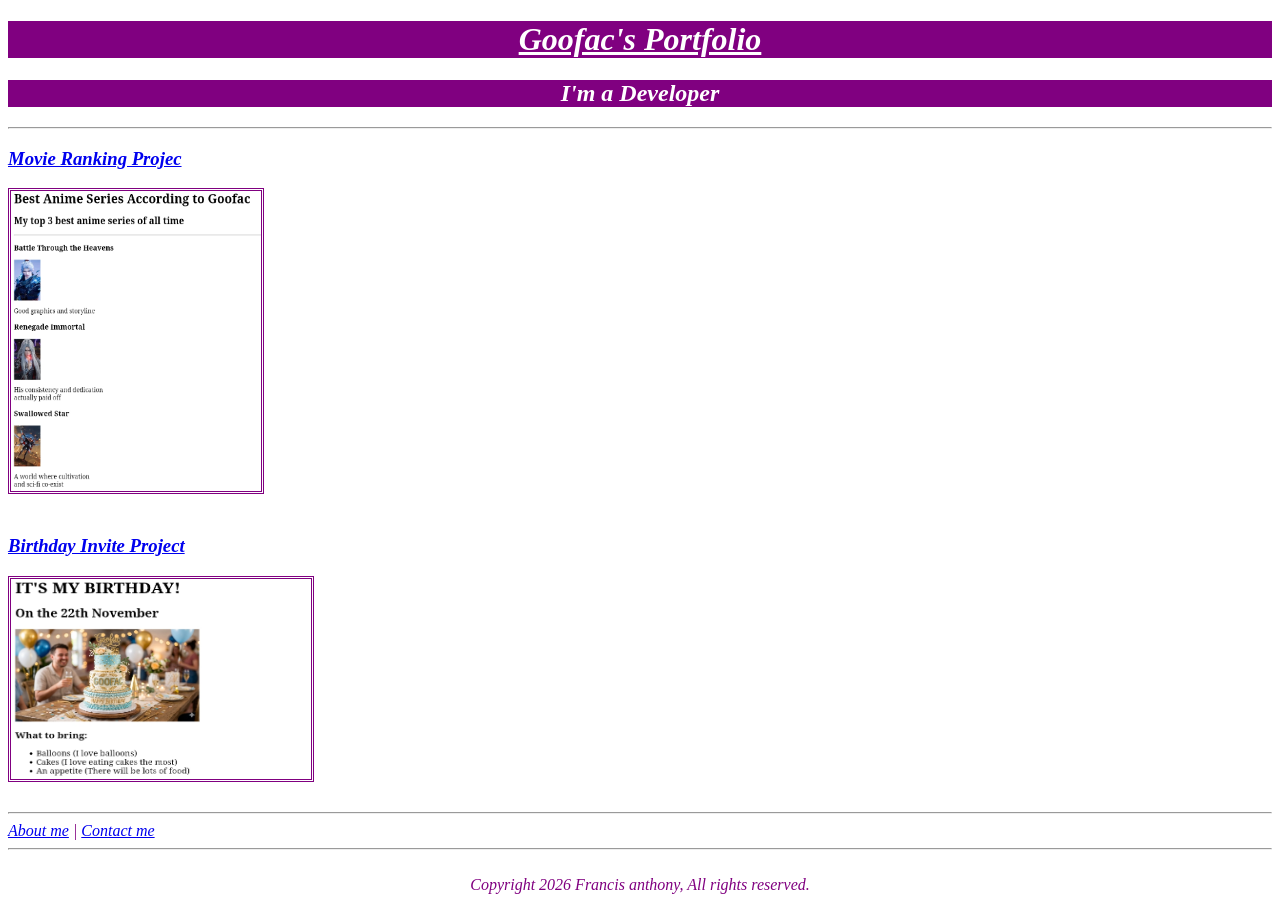
==== index.html @ a476af53 "Add files via upload" ====
<!DOCTYPE html>
<html lang="en">
    <head>
        <meta name="viewport" content="width=device-width, initial-scale=1.0">
        <meta charset="UTF-8">
        <link rel="stylesheet" href="style.css">
        <title>My Portfolio</title>
    </head>
    <body class="body">
        <h1 class="g">Goofac's Portfolio</h1>
        <h2 class="i">I'm a Developer</h2>
        <hr>
        <a href="./Public/movie ranking.html"><h3>Movie Ranking Projec</h3></a> 
        <img class="m" src="./Images/movie.png" width="250" height="300" alt="screenshot of movies"> <br> <br>
        <a href="./Public/birthday invite.html"><h3>Birthday Invite Project</h3></a>
        <img class="b" src="/Images/birth.png" width="300" height="200" alt="screenshot of a birthday invite">
        <br> <br>
        <hr>
        

        <a href="./Public/about.html">About me</a> 
        |
        <a class="contact" href="./Public/contact.html">Contact me</a><hr> <br>
        <footer class="foot">
            Copyright 2026 Francis anthony, All rights reserved. 
        </footer>
    </body>
</html>
---- style.css ----
.body{
    background: #fff;
    color: purple;
    font-style: italic;
    text-align: left;
    
    ;
}
   .g{
    text-align: center;
    text-decoration: underline;
    background: purple;
    color: #fff;
}

   .i{
    text-align: center;
    background: purple;
    color: #fff
    
}
.m{
    border-radius:;
    border-style: double;
    
}
.b{
    border-radius: ;
    border-style: double;
}
.about{
    text-align: center;
}
.contact{
    text-align: center;
    
}
.foot{
    text-align: center;
}
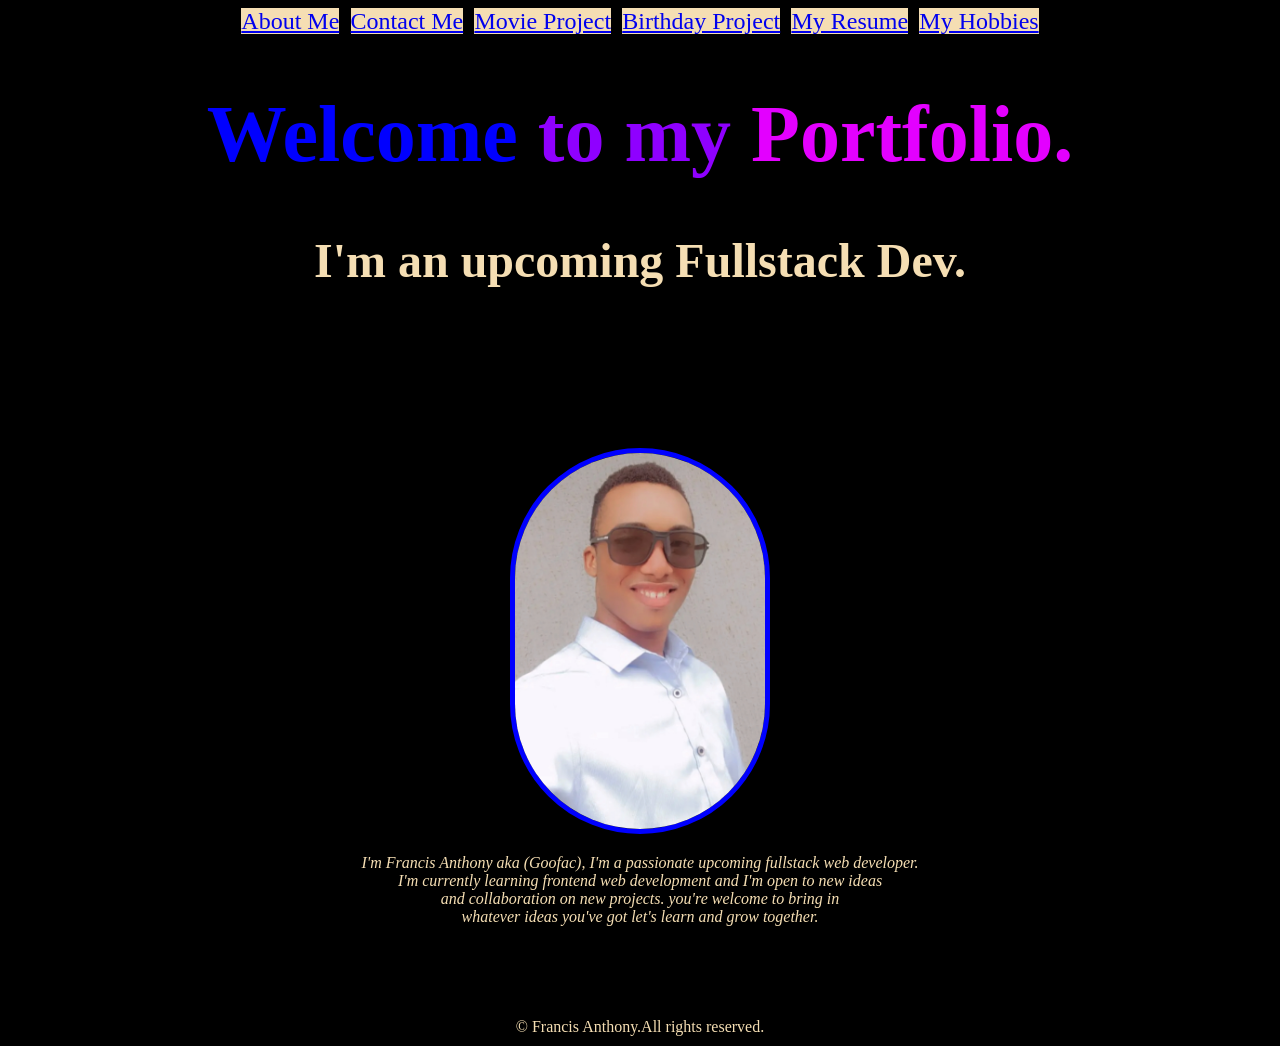
==== commit 76127fd3: "Add files via upload" ====
--- a/index.html
+++ b/index.html
@@ -1,28 +1,41 @@
-<!DOCTYPE html>
-<html lang="en">
-    <head>
-        <meta name="viewport" content="width=device-width, initial-scale=1.0">
-        <meta charset="UTF-8">
-        <link rel="stylesheet" href="style.css">
-        <title>My Portfolio</title>
-    </head>
-    <body class="body">
-        <h1 class="g">Goofac's Portfolio</h1>
-        <h2 class="i">I'm a Developer</h2>
-        <hr>
-        <a href="./Public/movie ranking.html"><h3>Movie Ranking Projec</h3></a> 
-        <img class="m" src="./Images/movie.png" width="250" height="300" alt="screenshot of movies"> <br> <br>
-        <a href="./Public/birthday invite.html"><h3>Birthday Invite Project</h3></a>
-        <img class="b" src="/Images/birth.png" width="300" height="200" alt="screenshot of a birthday invite">
-        <br> <br>
-        <hr>
-        
-
-        <a href="./Public/about.html">About me</a> 
-        |
-        <a class="contact" href="./Public/contact.html">Contact me</a><hr> <br>
-        <footer class="foot">
-            Copyright 2026 Francis anthony, All rights reserved. 
-        </footer>
-    </body>
-</html>+<!DOCTYPE html>
+<html lang="en">
+
+<head>
+  <meta charset="UTF-8">
+  <meta name="viewport" content="width=device-width, initial-scale=1.0">
+  <link rel="stylesheet" href="style.css">
+  <title>CSS Grid</title>
+  
+</head>
+
+<body id="portfolio">
+  <div class="grid-container">
+    <div class="first card">
+        <a href="./Public/about.html">About Me</a> |
+        <a href="./Public/contact.html">Contact Me</a> |
+        <a href="./Public/movie ranking.html">Movie Project</a> |
+        <a href="./Public/birthday invite.html">Birthday Project</a> |
+        <a href="./Public/resume.html">My Resume</a> |
+        <a href="./Public/hobbies.html">My Hobbies</a> <br>
+        <h1><span id="wel">Welcome</span> <span id="to">to my</span> <span id="por">Portfolio.</span></h1>
+        
+        <h2>I'm an upcoming Fullstack Dev.<h2>
+    </div>
+    <div class="second card">
+        <img src="./Images/me.png" alt="a picture of goofac">
+        <p>I'm Francis Anthony aka (Goofac), 
+        I'm a passionate upcoming fullstack web
+        developer. <br> I'm currently learning frontend web development and I'm open to new ideas <br> and collaboration on new projects. you're welcome to bring in <br> whatever ideas you've got let's learn and grow together.</p>
+        
+    </div>
+    <div class="third card">
+        <footer id="footer">
+            ©️ Francis Anthony.All rights reserved.
+        </footer>
+    </div>
+  </div>
+
+</body>
+
+</html>
--- a/style.css
+++ b/style.css
@@ -1,40 +1,374 @@
-.body{
-    background: #fff;
-    color: purple;
-    font-style: italic;
-    text-align: left;
-    
-    ;
-}
-   .g{
-    text-align: center;
-    text-decoration: underline;
-    background: purple;
-    color: #fff;
-}
-
-   .i{
-    text-align: center;
-    background: purple;
-    color: #fff
-    
-}
-.m{
-    border-radius:;
-    border-style: double;
-    
-}
-.b{
-    border-radius: ;
-    border-style: double;
-}
-.about{
-    text-align: center;
-}
-.contact{
-    text-align: center;
-    
-}
-.foot{
-    text-align: center;
-}
+#portfolio{
+    background: black;
+    .grid-container {
+        display: grid;
+        background: bla;
+        grid-template-columns: 1fr 1fr;
+        gap: 30px;
+        text-align: center ;
+      }
+  
+      .first {
+        grid-column: span 2;
+        height: 400px;
+      }
+      .second{
+          grid-column: span 2;
+          height: 550px;
+      }
+       img{
+          width: 250px;
+          height: ;
+          margin-top: 10px;
+          border-radius: 150px;
+          border: 5px solid blue;
+      }
+      .third{
+          grid-column: span 2;
+          height: 20px;
+      }
+      h1{
+          font-size: 5rem;
+          color: #7a00ff;
+      }
+      h2{
+          font-size: 3em;
+          color: wheat;
+      }
+      p{
+          color: wheat;
+          font-style: italic;
+      }
+      #footer{
+          color: wheat;
+      }
+      #wel{
+          color: blue;
+      }
+      #to{
+          color: #8f00ff;
+      }
+      #por{
+          color: #e300ff;
+      }
+      a{
+          font-size: 1.5em;
+          background: wheat;
+      }
+}
+
+    #contact {
+        background: rgb(250, 128, 128);
+         .main {
+            display: grid;
+            grid-template-columns: 1fr 1fr;
+            grid-template-rows: 100%;
+          }
+            .first {
+            grid-column: span 2;
+          }
+           p{
+            font-size: 2em;
+          }
+           h1 {
+            text-align: center;
+            color: blueviolet;
+            font-size: 5rem;
+          }
+           a{
+            background-color: transparent;
+            font-size: 2.5rem;
+          }
+      }
+      
+
+    #resume{
+        background: skyblue;
+        .main{
+            display: grid;
+            grid-template-columns: 1fr 1fr;
+            grid-template-rows: 710px;
+            gap: 10px;
+            
+        }
+        .card{
+            background: skyblue;
+        }
+        .first{
+            grid-column: span 2;
+            text-align: center;
+            border-radius: 10px;
+        }
+        h1{
+            text-align: center;
+        }
+        h2{
+            text-align: center;
+        }
+        h3{
+            text-align: left;
+        }
+        ul{
+            text-align: left;
+        }
+        p{
+            text-align: center;
+        }
+        #me{
+            width: 150px;
+            height: 200px;
+            text-align: center;
+            border-radius: 50%;
+        }
+    }
+
+    #about{
+        .main{
+           display: grid;
+           grid-template-columns: 1fr; 
+           grid-template-rows: 100%;
+        }
+        .first{
+            grid-column: span 2;
+            text-align: center;
+            font-size: large;
+        }
+        h1{
+            font-size: 5rem;
+        }
+        h2{
+            font-size: 2em;
+        }
+        p{
+            font-style: italic;
+            font-size: 1.5em;
+        }
+        img{
+            width: 150px;
+            height: 200px;
+            border-radius: 50%;
+        }
+        .card{
+            background: #e300ff;
+            border-radius: 15px;
+        }
+    }
+
+    #birthday{
+        background: #fff;
+        .main{
+            display: grid;
+            height: 100vh;
+        }  
+        .first{
+            grid-column: span 2;
+            background: rgb(15, 228, 228);
+            border-radius: 10px; 
+        }
+        .cake{
+            width: 400px;
+            height: 200px;
+           justify-self: center;
+        }
+        h1{
+            font-size: 5rem;
+            text-align: center;
+        }
+        h2{
+            font-size: 3em;
+            text-align: center;
+        }
+        h3{
+            font-size: 1.5em;
+            text-align: center;
+        }
+        p{
+            text-align: center;
+        }
+        ul{ 
+            font-size: larger;
+            justify-self: center;
+        }
+        a{
+            font-size: larger;
+        }
+    }
+
+    #movie{
+        
+        .main{
+            display: grid;
+            grid-template-columns: 1fr;
+            
+        }
+        .first{
+            height: 100%;
+            grid-column: span 2;
+            background: pink;
+            border-radius: 10px;
+        }
+        h1{
+            text-align: center;
+            font-size: 4rem;
+        }
+        h2{
+            font-size: 3rem;
+            text-align: center;
+        }
+        ul{
+            font-size: 1.5em;
+        }
+        p{
+            font-size: 0.8em;
+        }
+        a{
+            font-size: 0.7em;
+        }
+    }
+
+    #hobby{
+         .main{
+            display: grid;
+            grid-template-columns: 1fr;
+         }
+         .first{
+             background: palevioletred;
+             grid-column: span 2;
+             height: 100vh;
+             border-radius: 10px;
+         }
+         h1{
+             text-align: center;
+             font-size: 5rem; 
+         }
+         ul{
+            font-size: 2.5em;
+         }
+    }
+    @media (max-width: 680px) {
+       #portfolio{
+         h1{
+        font-size: 1.9rem;
+    }
+    h2{
+        font-size: 1.3em;
+    }
+    a{
+        font-size: 0.60em;
+        background: wheat;
+    }
+    .first{
+        height: 150px;
+    }
+    .second{
+        height: 400px;
+    }
+    .second img{
+        width: 150px;
+        height: 200px;
+        border: 2px solid blue;
+    }
+    .third{
+        margin-top: 60px;
+    }
+       }
+       
+       #contact{
+         a{
+            font-size: 1.5em;
+        }
+        p{
+            font-size: 1.3em;
+        }
+        h1{
+            font-size: 3em;
+        }
+       }
+
+       #resume{
+        #me{
+            width: 50px;
+            height: 70px;
+            text-align: center;
+            border-radius: 50%;
+        }
+       }
+
+       #about{
+        h1{
+            font-size: 3rem;
+        }
+        h2{
+            font-size: 1.5em;
+        }
+        p{
+            font-size: 1em;
+        }
+        .main{
+            height: 100vh;
+        }
+        img{
+            width: 100px;
+            height: 150px;
+        }
+       }
+
+       #birthday{
+        h1{
+            font-size: 2.5rem;
+        }
+        h2{
+            font-size: 2em;
+        }
+        .cake{
+            width: 200px;
+            height: 100px;
+        }
+        h3{
+            font-size: 1.5em;
+        }
+       }
+
+       #movie{
+        h1{
+            font-size: 2.5rem;
+        }
+        h2{
+            font-size: 1.5em;
+            text-align: center;
+        }
+        ul{
+            font-size: 1em;
+        }
+       }
+
+       #hobby{
+        h1{
+            font-size: 2.5rem;
+        }
+        ul{
+            font-size: 1.3em;
+        }
+       }
+
+        
+    }
+    
+
+
+
+
+
+
+
+
+
+
+
+
+
+
+
+
+
+
